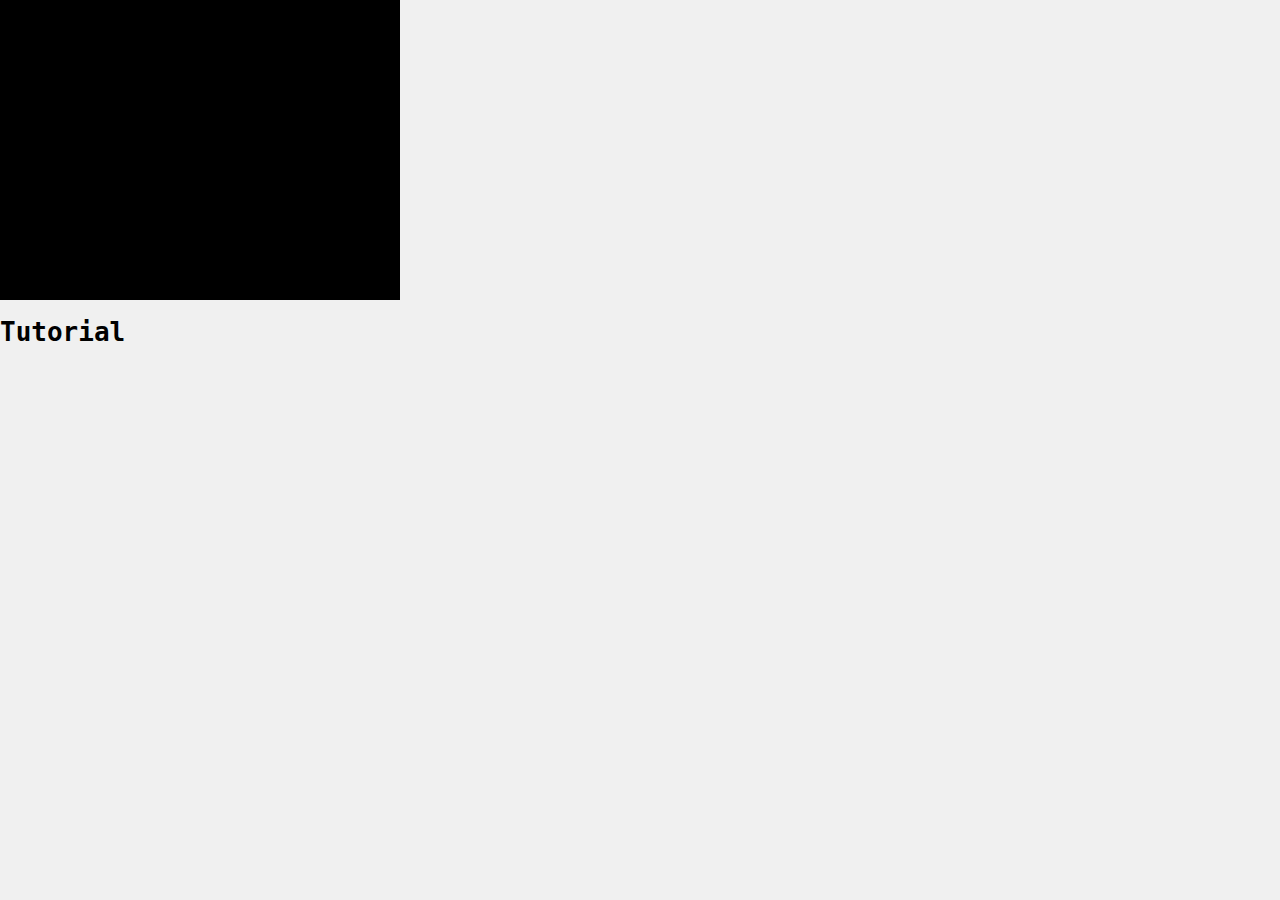
==== scratch.html @ 3753656f "first push" ====
<head>
<title>Scatch File</title>
<meta charset="utf-8">
<meta name="viewport" content="width=device-width, user-scalable=no, minimum-scale=1.0, maximum-scale=1.0">

<style>
  body {
  font-family: Monospace;
  background-color: #f0f0f0;
  margin: 0px;
  overflow: hidden;
  }
</style>

<style>
#container {
    background: #000;
    width: 400px;
    height: 300px;
  }
</style>


</head>
<body>

  <div id = "container"></div>
  <h1>Tutorial</h1>

  <script src="jquery.js"></script>

  <script src="http://ajax.googleapis.com/ajax/libs/jquery/1.10.2/jquery.min.js"></script>
  <script src="./objFileContents.js"></script>
  <script src="../build/three.min.js"></script>

  <script src="../js/libs/stats.min.js"></script>
  <script src="../js/THREEx.KeyboardState.js"></script>
  <script src="./scratch3scene.js"></script>

</body>
</html>
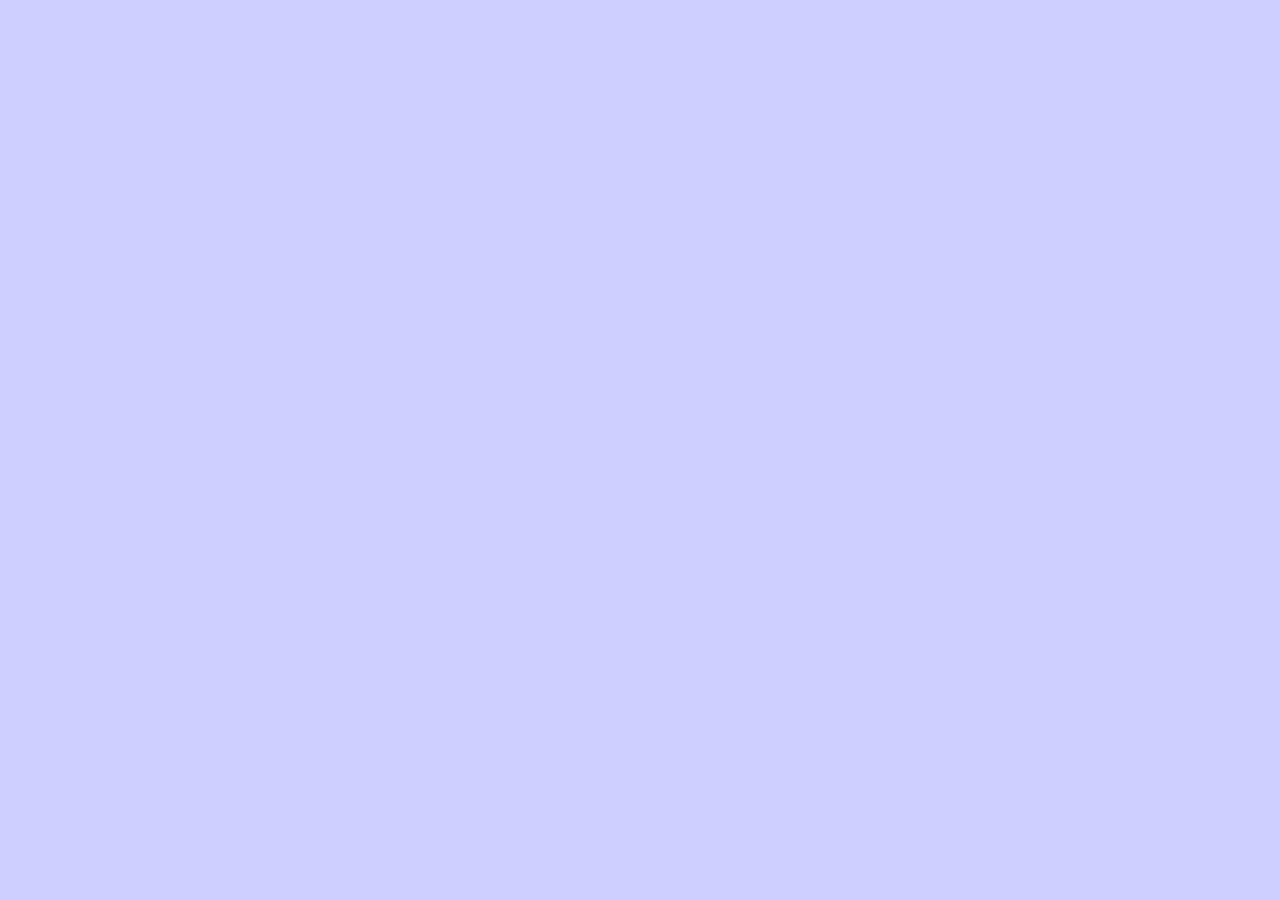
==== commit 94765b27: "ball" ====
--- a/scratch.html
+++ b/scratch.html
@@ -1,41 +1,23 @@
+<!doctype html>
+<html lang="en">
 <head>
-<title>Scatch File</title>
-<meta charset="utf-8">
-<meta name="viewport" content="width=device-width, user-scalable=no, minimum-scale=1.0, maximum-scale=1.0">
-
-<style>
-  body {
-  font-family: Monospace;
-  background-color: #f0f0f0;
-  margin: 0px;
-  overflow: hidden;
-  }
-</style>
-
-<style>
-#container {
-    background: #000;
-    width: 400px;
-    height: 300px;
-  }
-</style>
-
-
+    <title>Helpers (Three.js)</title>
+    <meta charset="utf-8">
+    <meta name="viewport" content="width=device-width, user-scalable=no, minimum-scale=1.0, maximum-scale=1.0">
+    <link rel=stylesheet href="base.css"/>
 </head>
 <body>
 
-  <div id = "container"></div>
-  <h1>Tutorial</h1>
+<script src="../js/Three.js"></script>
+<script src="../js/Detector.js"></script>
+<script src="../js/Stats.js"></script>
+<script src="../js/OrbitControls.js"></script>
+<script src="../js/THREEx.KeyboardState.js"></script>
+<script src="../js/THREEx.FullScreen.js"></script>
+<script src="../js/THREEx.WindowResize.js"></script>
+<script src="../js/THREEx.WindowResize.js"></script>
+<script src="../js/loaders/OBJLoader.js"></script>
 
-  <script src="jquery.js"></script>
 
-  <script src="http://ajax.googleapis.com/ajax/libs/jquery/1.10.2/jquery.min.js"></script>
-  <script src="./objFileContents.js"></script>
-  <script src="../build/three.min.js"></script>
-
-  <script src="../js/libs/stats.min.js"></script>
-  <script src="../js/THREEx.KeyboardState.js"></script>
-  <script src="./scratch3scene.js"></script>
-
-</body>
-</html>
+<div id ="ThreeJS"></div>
+<script src="scratch3scene.js"></script>
--- a/base.css
+++ b/base.css
@@ -0,0 +1,8 @@
+body 
+{
+	font-family: Monospace;
+	font-weight: bold;
+	background-color: #ccccff;
+	margin: 0px;
+	overflow: hidden;
+}